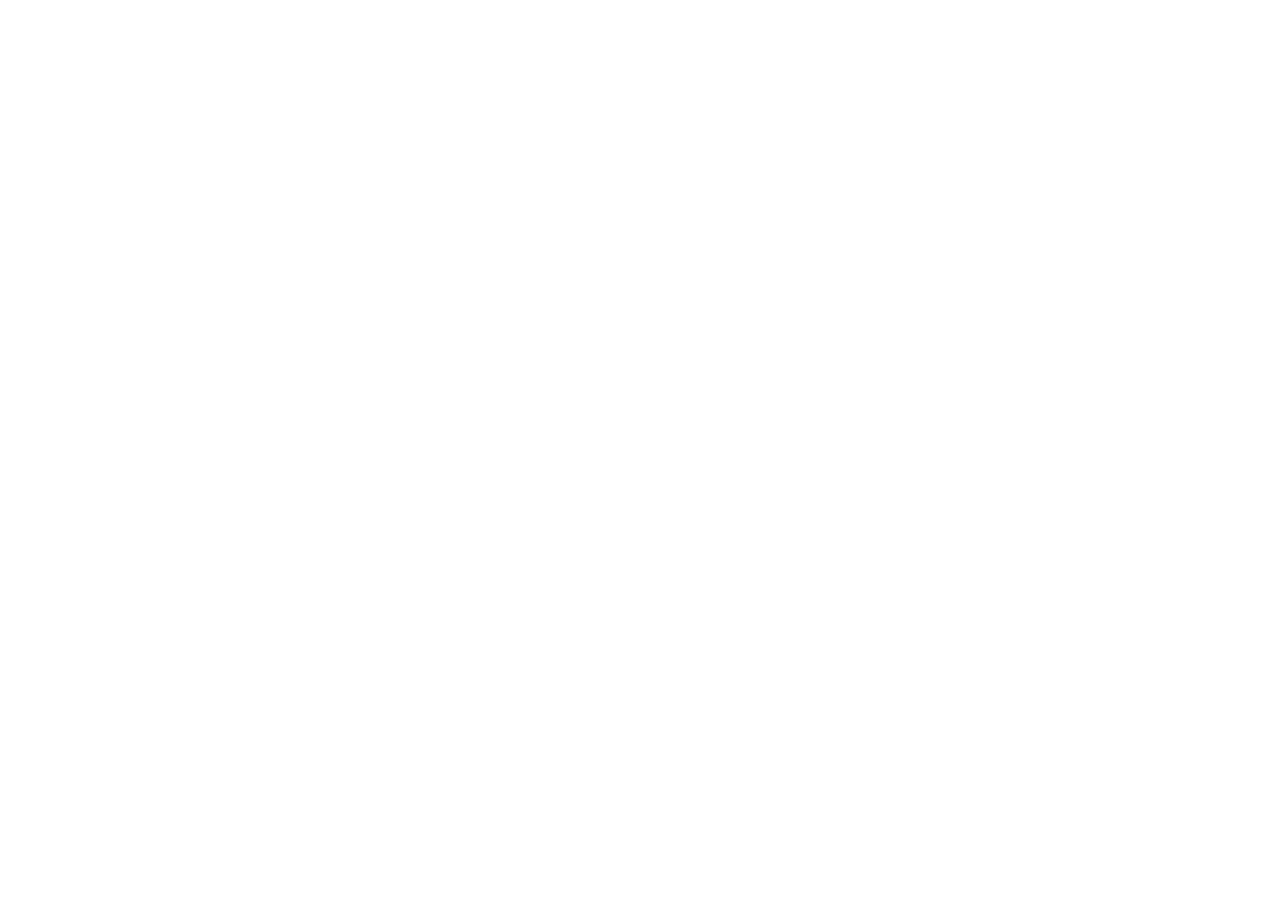
==== index.html @ 7bba24c4 "First commit" ====
<!DOCTYPE html>
<html lang="en">
<head>
    <meta charset="UTF-8">
    <meta http-equiv="X-UA-Compatible" content="IE=edge">
    <meta name="viewport" content="width=device-width, initial-scale=1.0">
    <title>Document</title>
</head>
<body>
    
</body>
</html>
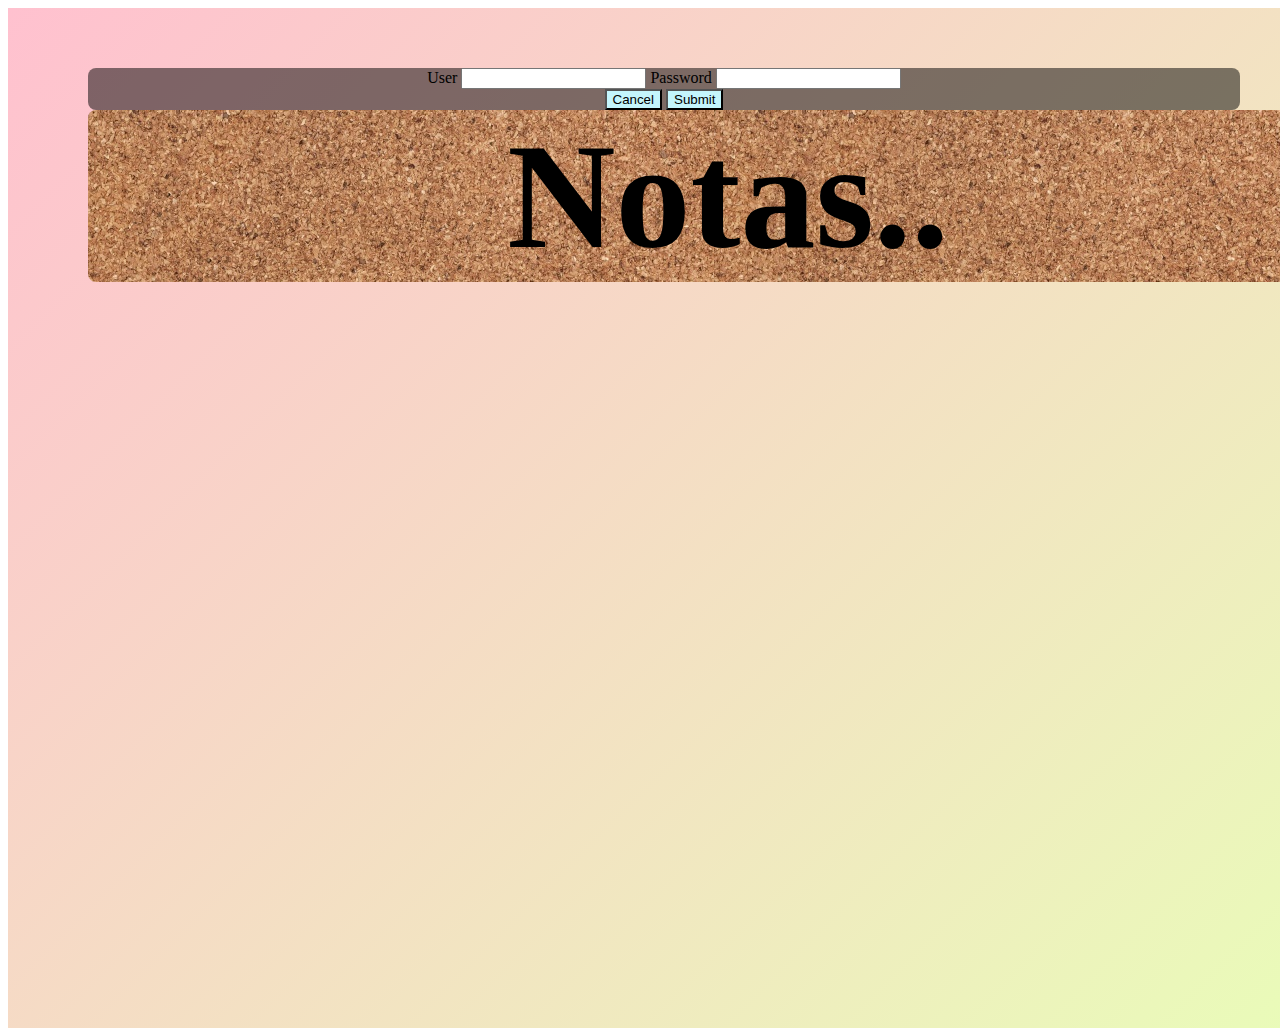
==== commit 4997381a: "index and loging view + css" ====
--- a/index.html
+++ b/index.html
@@ -4,9 +4,43 @@
     <meta charset="UTF-8">
     <meta http-equiv="X-UA-Compatible" content="IE=edge">
     <meta name="viewport" content="width=device-width, initial-scale=1.0">
-    <title>Document</title>
+    <title> ..:: JP´s Note Board ::..</title>
+    <link rel="stylesheet" href="css/styles.css">
+    <link
+    href="https://cdn.jsdelivr.net/npm/bootstrap@5.0.2/dist/css/bootstrap.min.css"
+    rel="stylesheet"
+    integrity="sha384-EVSTQN3/azprG1Anm3QDgpJLIm9Nao0Yz1ztcQTwFspd3yD65VohhpuuCOmLASjC"
+    crossorigin="anonymous"
+    />
 </head>
 <body>
+    <div class="big-container">
+        <div class="container-fluid h-100">
+            <div class="row h-100 justify-content-between">
+                <div class="col-5 notes">
+                    <form class="mb-3" onsubmit="login(event)">
+                        <div class="mb-3">
+                            <label for="user" class="form-label text-light">User</label>
+                            <input id="user" type="text" class="form-control" required>
+                            <label for="pass" type="form-label text-light">Password</label>
+                            <input id="pass" type="password" class="form-control mb-3" required>
+                            <div id="msg" class="alert alert-danger"> User or password are wrong!</div>
+                        </div>
+                        <button type="cancel" class="btn btn-cool">Cancel</button>
+                        <button type="submit" class="btn btn-cool">Submit</button>
+                    </form>
+                </div>
+                <div class="col-6 tablero big-title d-flex flex-wrap">Notas..</div>
+            </div>
+        </div>
+    </div>
     
+
+    <script
+    src="https://cdn.jsdelivr.net/npm/bootstrap@5.0.2/dist/js/bootstrap.bundle.min.js"
+    integrity="sha384-MrcW6ZMFYlzcLA8Nl+NtUVF0sA7MsXsP1UyJoMp4YLEuNSfAP+JcXn/tWtIaxVXM"
+    crossorigin="anonymous">
+    </script>
+    <script src="js/account.js"></script>
 </body>
-</html>+</html> --- a/css/styles.css
+++ b/css/styles.css
@@ -0,0 +1,65 @@
+.big-container {
+    background: #ffc1cf;
+    background: -moz-linear-gradient(-45deg, #ffc1cf 0%, #e8ffb7 100%);
+    background: -webkit-linear-gradient(-45deg, #ffc1cf 0%, #e8ffb7 100%);
+    background: linear-gradient(135deg, #ffc1cf 0%, #e8ffb7 100%);
+    width: 100vw;
+    height: 100vh;
+    padding: 60px 80px;
+  }
+  .tablero{
+    background-image: url('./../img/corcho.jpeg');
+    border-radius: .5rem;
+    width: 100%;
+    height: 100%;
+  }
+  .notes{
+    background-color: rgba(0, 0, 0, .5);
+    width: 90%;
+    height: 100%;
+    border-radius: .5rem;
+    display: flex;
+    align-items: center;
+    justify-content: center;
+    text-align: center;
+    flex-direction: column;
+  }
+  .btn-cool{
+    background-color: #C4F5FC !important;
+  }
+  .note-style{
+    background-color: #B7FFD8;
+    width: 350px;
+    height: 350px;
+    -webkit-box-shadow: 0px 10px 13px -7px #000000, 5px 5px 15px 5px rgba(0,0,0,0); 
+    box-shadow: 0px 10px 13px -7px #000000, 5px 5px 15px 5px rgba(0,0,0,0);
+    font-family: 'Oooh baby', sans-serif;
+    font-size: 30px;
+    display: flex;
+    flex-direction: column;
+    justify-content: space-between;
+    align-items: center;
+  }
+  .note-date{
+    font-size: 10px;
+    font-family: monospace;
+    text-align: center;
+  }
+  .delete-button{
+    width: 100%;
+    display: flex;
+    justify-content: end;
+    padding-right: 5px;
+    padding-top: 5px;
+  }
+  .big-title{
+    font-family: 'Rock 3D', cursive;
+    font-size: 150px;
+    text-align: center;
+    font-weight: 700;
+  }
+  
+  #msg{
+    display: none;
+  }
+  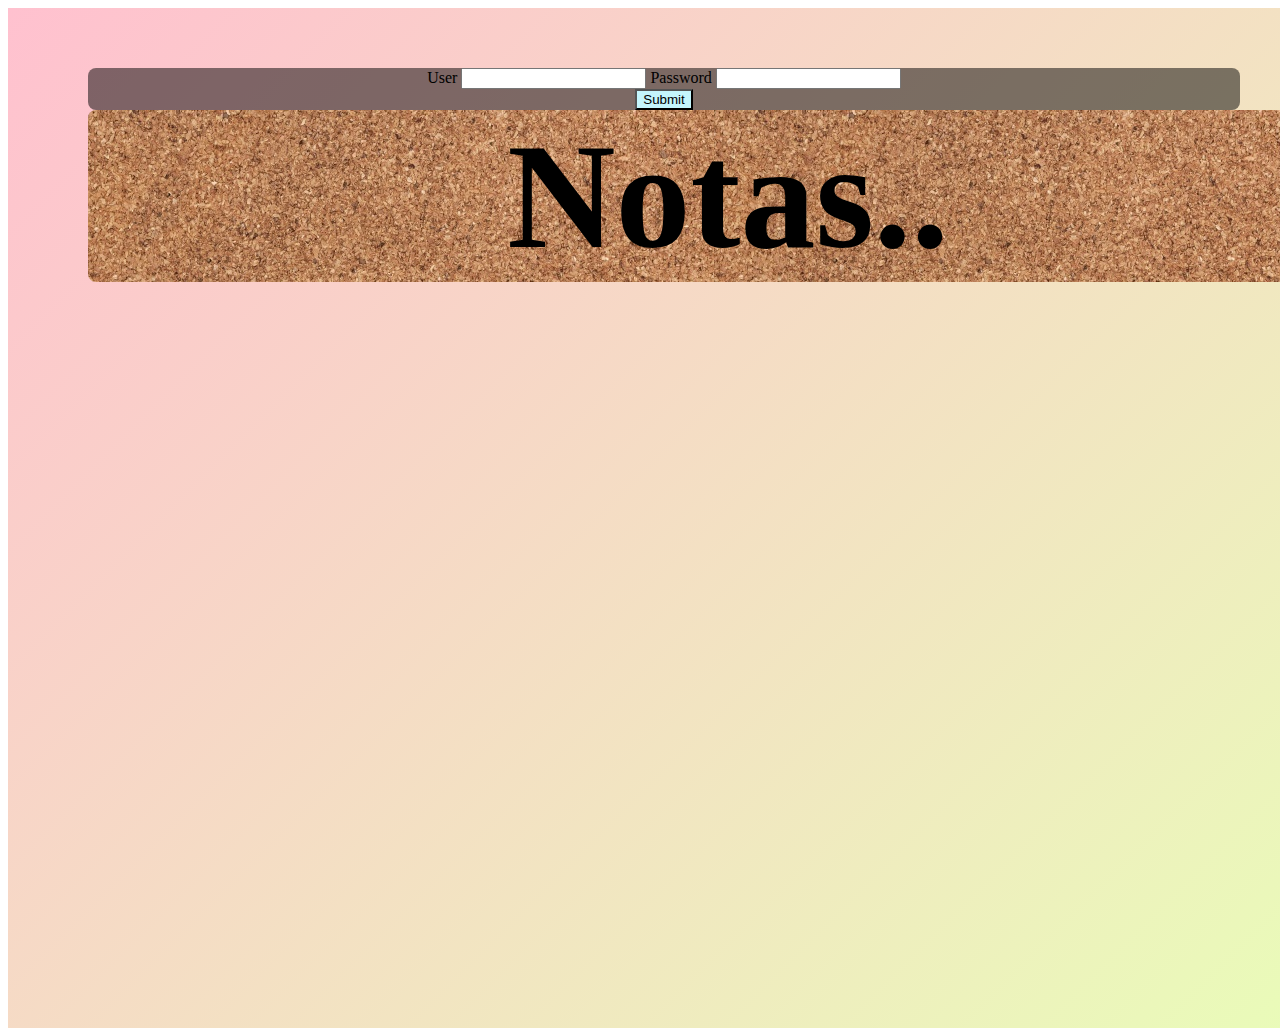
==== commit 570b52fd: "json server db.json" ====
--- a/index.html
+++ b/index.html
@@ -26,7 +26,6 @@
                             <input id="pass" type="password" class="form-control mb-3" required>
                             <div id="msg" class="alert alert-danger"> User or password are wrong!</div>
                         </div>
-                        <button type="cancel" class="btn btn-cool">Cancel</button>
                         <button type="submit" class="btn btn-cool">Submit</button>
                     </form>
                 </div>
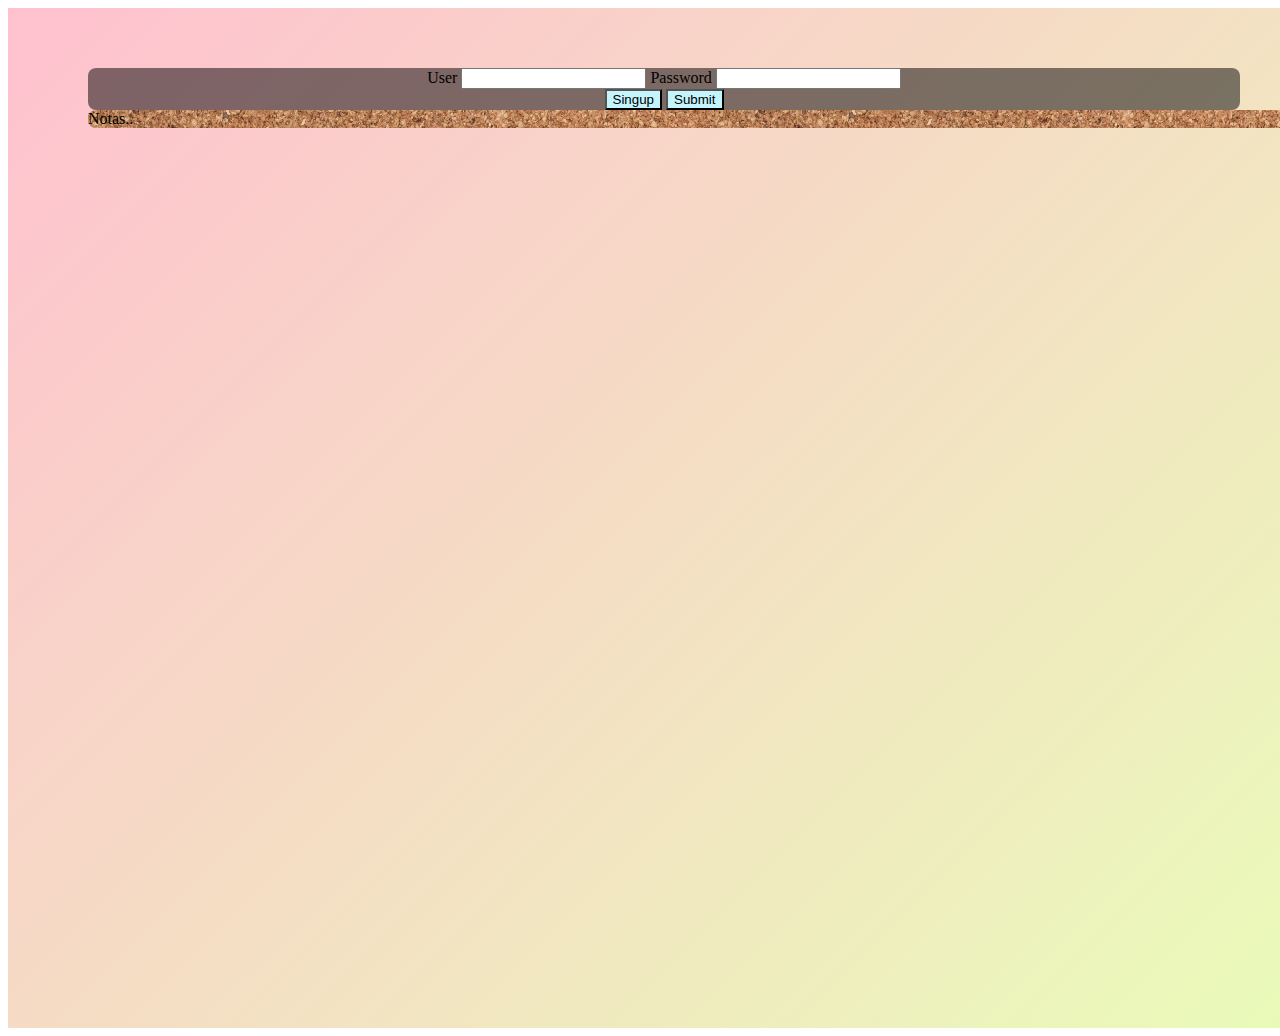
==== commit d2597177: "login bugs" ====
--- a/index.html
+++ b/index.html
@@ -12,6 +12,9 @@
     integrity="sha384-EVSTQN3/azprG1Anm3QDgpJLIm9Nao0Yz1ztcQTwFspd3yD65VohhpuuCOmLASjC"
     crossorigin="anonymous"
     />
+    <link rel="preconnect" href="https://fonts.googleapis.com">
+    <link rel="preconnect" href="https://fonts.gstatic.com" crossorigin>
+    <link href="https://fonts.googleapis.com/css2?family=Rock+3D&display=swap" rel="stylesheet">
 </head>
 <body>
     <div class="big-container">
@@ -26,11 +29,14 @@
                             <input id="pass" type="password" class="form-control mb-3" required>
                             <div id="msg" class="alert alert-danger"> User or password are wrong!</div>
                         </div>
+                        <button type="submit" class="btn btn-cool">Singup</button>
                         <button type="submit" class="btn btn-cool">Submit</button>
+                        
                     </form>
                 </div>
-                <div class="col-6 tablero big-title d-flex flex-wrap">Notas..</div>
+                <div class="col-6 tablero title d-flex flex-wrap">Notas..</div>
             </div>
+            
         </div>
     </div>
     
